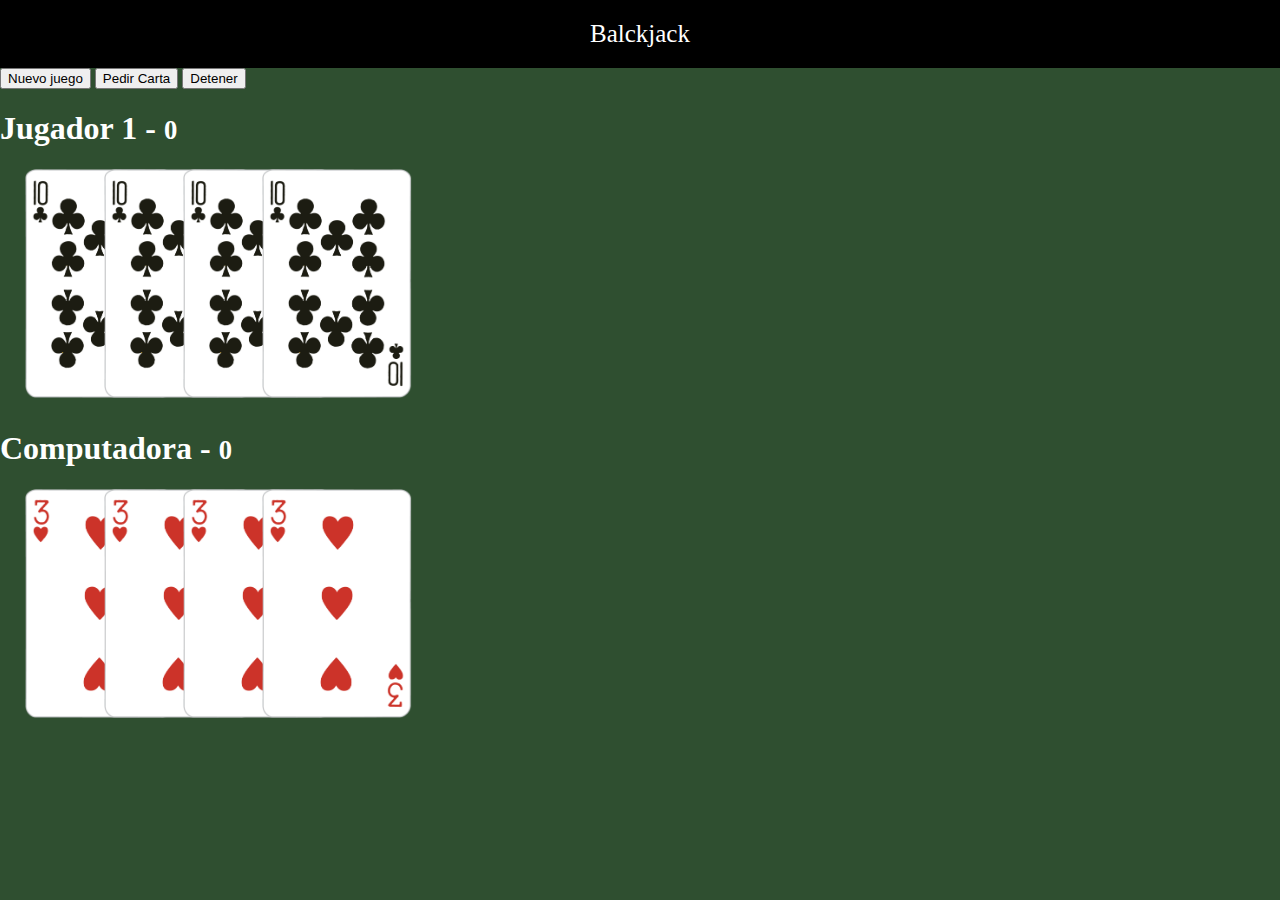
==== index.html @ 2a311c44 "commit inicial pedirCartas" ====
<!DOCTYPE html>
<html lang="es">
  <head>
    <meta charset="UTF-8" />
    <meta name="viewport" content="width=device-width, initial-scale=1.0" />
    <meta http-equiv="X-UA-Compatible" content="ie=edge" />
    <title>Blacjack</title>

    <!-- Estilos -->
    <link href="https://cdn.jsdelivr.net/npm/bootstrap@5.2.0/dist/css/bootstrap.min.css" rel="stylesheet" integrity="sha384-gH2yIJqKdNHPEq0n4Mqa/HGKIhSkIHeL5AyhkYV8i59U5AR6csBvApHHNl/vI1Bx" crossorigin="anonymous">
    <link rel="stylesheet" href="./assets/css/styles.css">

    <!-- scripts -->
    <script src="./assets/js/undescore-min.js" defer></script>
    <script src="./assets/js/juego.js" defer></script>


  </head>
  <body>
    
    <header class="titulo">Balckjack</header>

    <div class="row mt-2">
        <div class="col text-center">
            <button class="btn btn-danger">Nuevo juego</button>
            <button class="btn btn-primary">Pedir Carta</button>
            <button class="btn btn-primary">Detener</button>
        </div>
    </div>

    <div class="row container">
      <div class="col">
        <h1>Jugador 1 - <small>0</small></h1>
        <div id="jugador-cartas">
          <img class="carta" src="./assets/cartas/10C.png">
          <img class="carta" src="./assets/cartas/10C.png">
          <img class="carta" src="./assets/cartas/10C.png">
          <img class="carta" src="./assets/cartas/10C.png">
        </div>
      </div>
    </div>


    <div class="row container mt-2">
      <div class="col">
        <h1>Computadora - <small>0</small></h1>
        <div id="computadora-cartas">
          <img class="carta" src="./assets/cartas/3H.png">
          <img class="carta" src="./assets/cartas/3H.png">
          <img class="carta" src="./assets/cartas/3H.png">
          <img class="carta" src="./assets/cartas/3H.png">
        </div>
      </div>
    </div>

  </body>
</html>
---- assets/css/styles.css ----
html, body {
    margin: 0px;
    background-color: #2F4F30;
    color: white;
}

.titulo{
    text-align: center;
    background-color: black;
    color:white;
    padding: 20px;
    font-size: 25px;
}
.carta {
    position: relative;
    width: 150px;
    left: 100px;
    margin-left: -75px;
}

#jugador-cartas,#computadora-cartas {
    height: 240px;
}
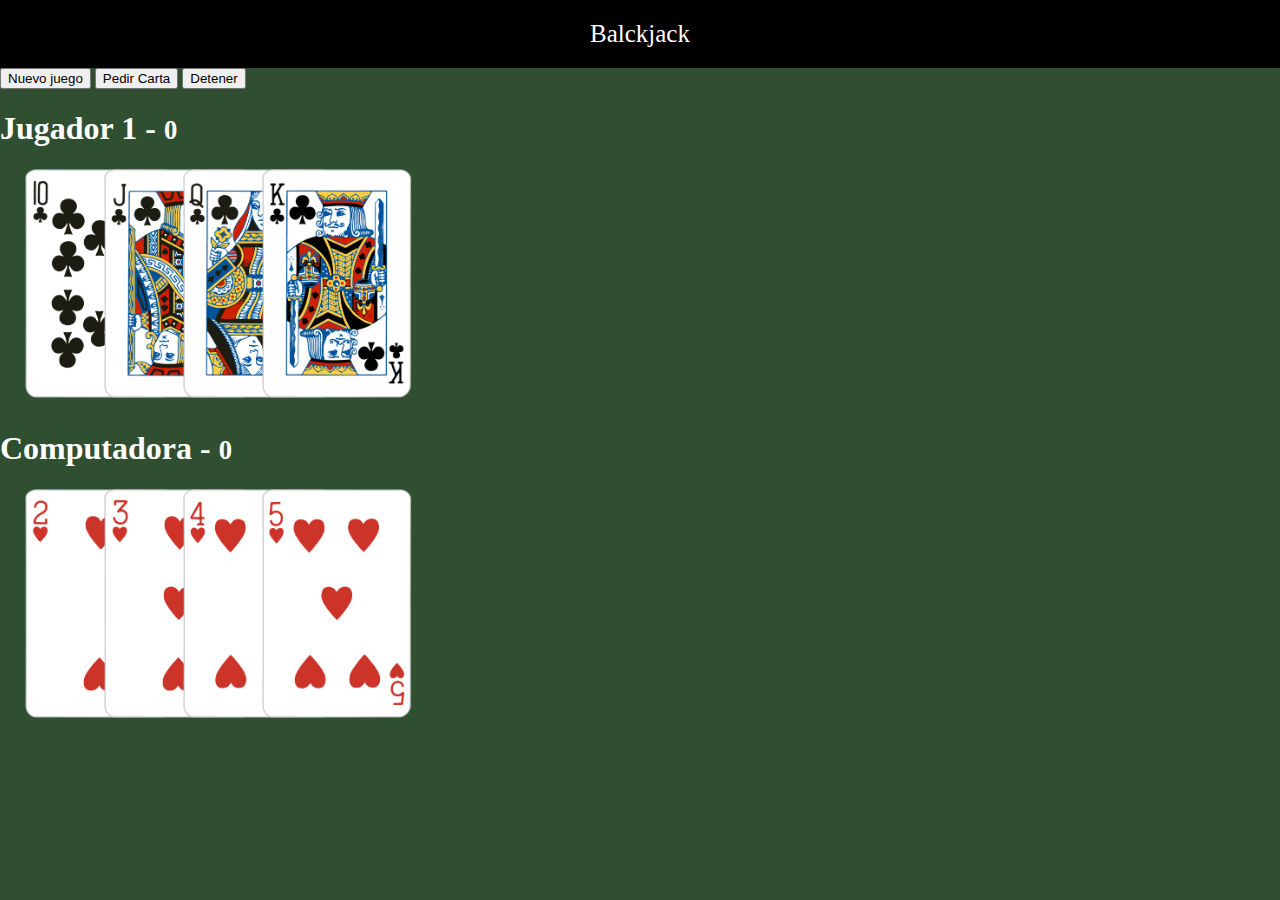
==== commit f24f7da7: "modificacion de cartas mostradas" ====
--- a/index.html
+++ b/index.html
@@ -33,9 +33,9 @@
         <h1>Jugador 1 - <small>0</small></h1>
         <div id="jugador-cartas">
           <img class="carta" src="./assets/cartas/10C.png">
-          <img class="carta" src="./assets/cartas/10C.png">
-          <img class="carta" src="./assets/cartas/10C.png">
-          <img class="carta" src="./assets/cartas/10C.png">
+          <img class="carta" src="./assets/cartas/JC.png">
+          <img class="carta" src="./assets/cartas/QC.png">
+          <img class="carta" src="./assets/cartas/KC.png">
         </div>
       </div>
     </div>
@@ -45,10 +45,10 @@
       <div class="col">
         <h1>Computadora - <small>0</small></h1>
         <div id="computadora-cartas">
+          <img class="carta" src="./assets/cartas/2H.png">
           <img class="carta" src="./assets/cartas/3H.png">
-          <img class="carta" src="./assets/cartas/3H.png">
-          <img class="carta" src="./assets/cartas/3H.png">
-          <img class="carta" src="./assets/cartas/3H.png">
+          <img class="carta" src="./assets/cartas/4H.png">
+          <img class="carta" src="./assets/cartas/5H.png">
         </div>
       </div>
     </div>
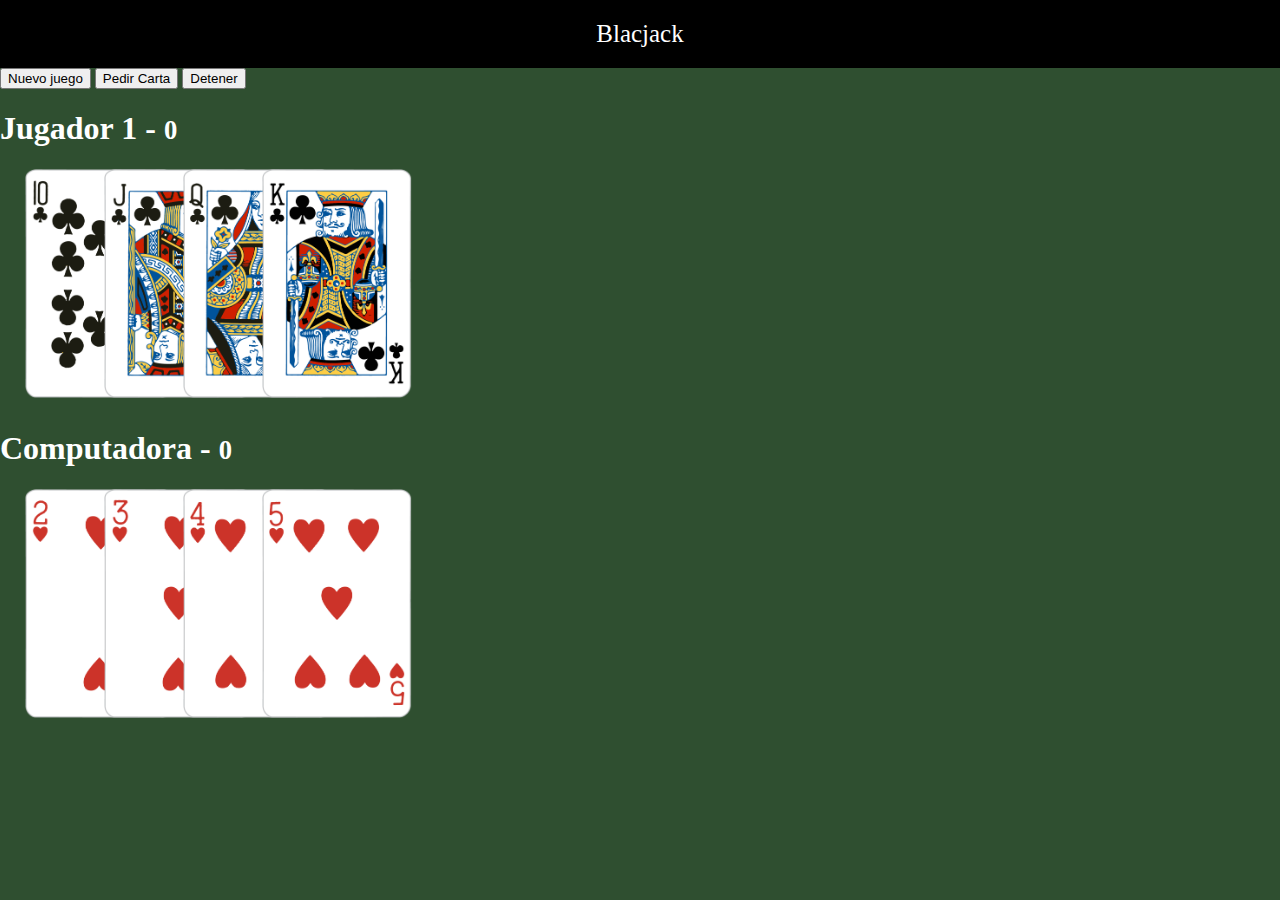
==== commit 08d0e8e9: "función valorCarta" ====
--- a/index.html
+++ b/index.html
@@ -18,13 +18,13 @@
   </head>
   <body>
     
-    <header class="titulo">Balckjack</header>
+    <header class="titulo">Blacjack</header>
 
     <div class="row mt-2">
-        <div class="col text-center">
-            <button class="btn btn-danger">Nuevo juego</button>
-            <button class="btn btn-primary">Pedir Carta</button>
-            <button class="btn btn-primary">Detener</button>
+        <div id="divBotones" class="col text-center">
+            <button id="btnNuevo" class="btn btn-danger">Nuevo juego</button>
+            <button id="btnPedir" class="btn btn-primary">Pedir Carta</button>
+            <button id="btnDetener" class="btn btn-primary">Detener</button>
         </div>
     </div>
 
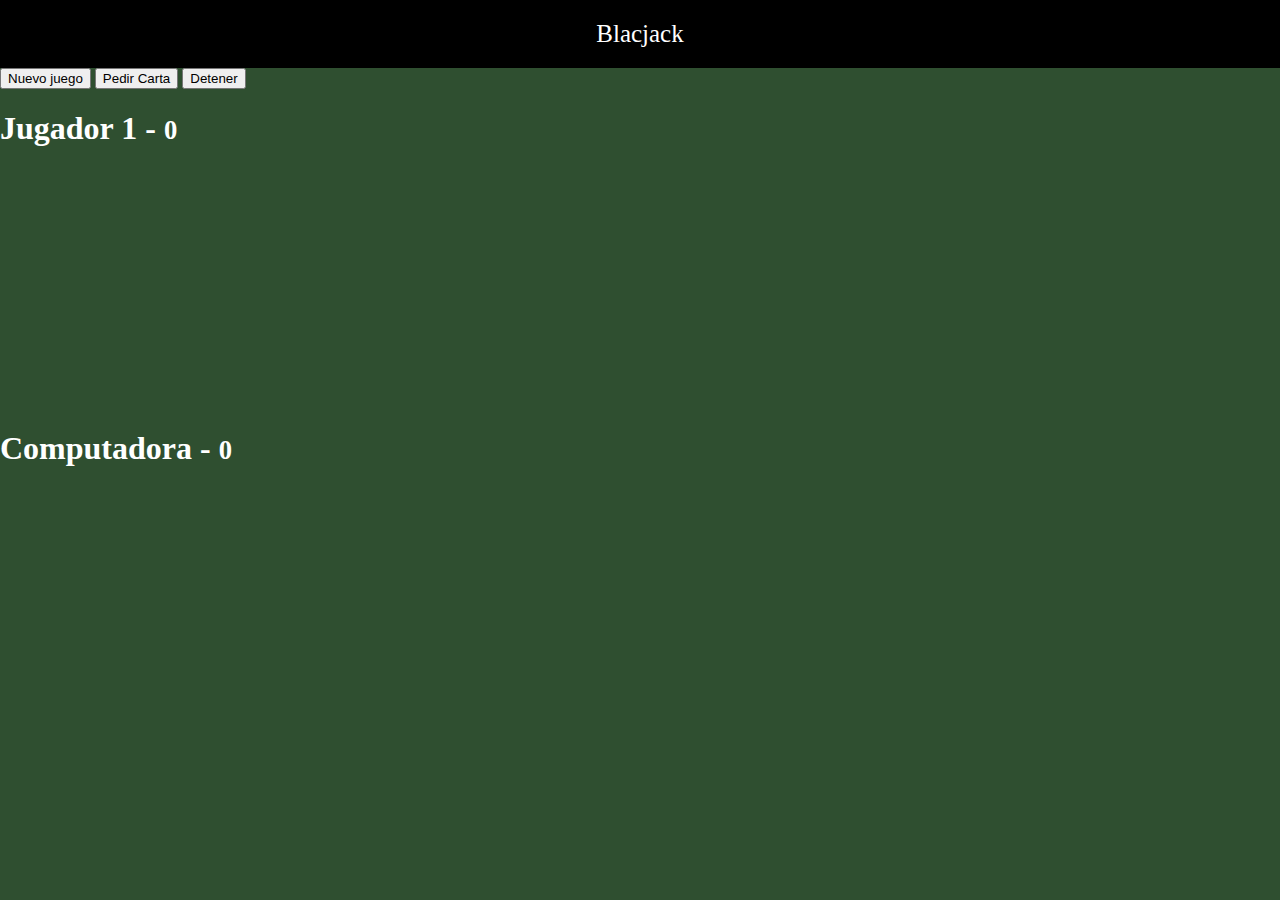
==== commit 6c553c1f: "turno computadora" ====
--- a/index.html
+++ b/index.html
@@ -32,10 +32,10 @@
       <div class="col">
         <h1>Jugador 1 - <small>0</small></h1>
         <div id="jugador-cartas">
-          <img class="carta" src="./assets/cartas/10C.png">
+          <!-- <img class="carta" src="./assets/cartas/10C.png">
           <img class="carta" src="./assets/cartas/JC.png">
           <img class="carta" src="./assets/cartas/QC.png">
-          <img class="carta" src="./assets/cartas/KC.png">
+          <img class="carta" src="./assets/cartas/KC.png"> -->
         </div>
       </div>
     </div>
@@ -45,10 +45,10 @@
       <div class="col">
         <h1>Computadora - <small>0</small></h1>
         <div id="computadora-cartas">
-          <img class="carta" src="./assets/cartas/2H.png">
+          <!-- <img class="carta" src="./assets/cartas/2H.png">
           <img class="carta" src="./assets/cartas/3H.png">
           <img class="carta" src="./assets/cartas/4H.png">
-          <img class="carta" src="./assets/cartas/5H.png">
+          <img class="carta" src="./assets/cartas/5H.png"> -->
         </div>
       </div>
     </div>
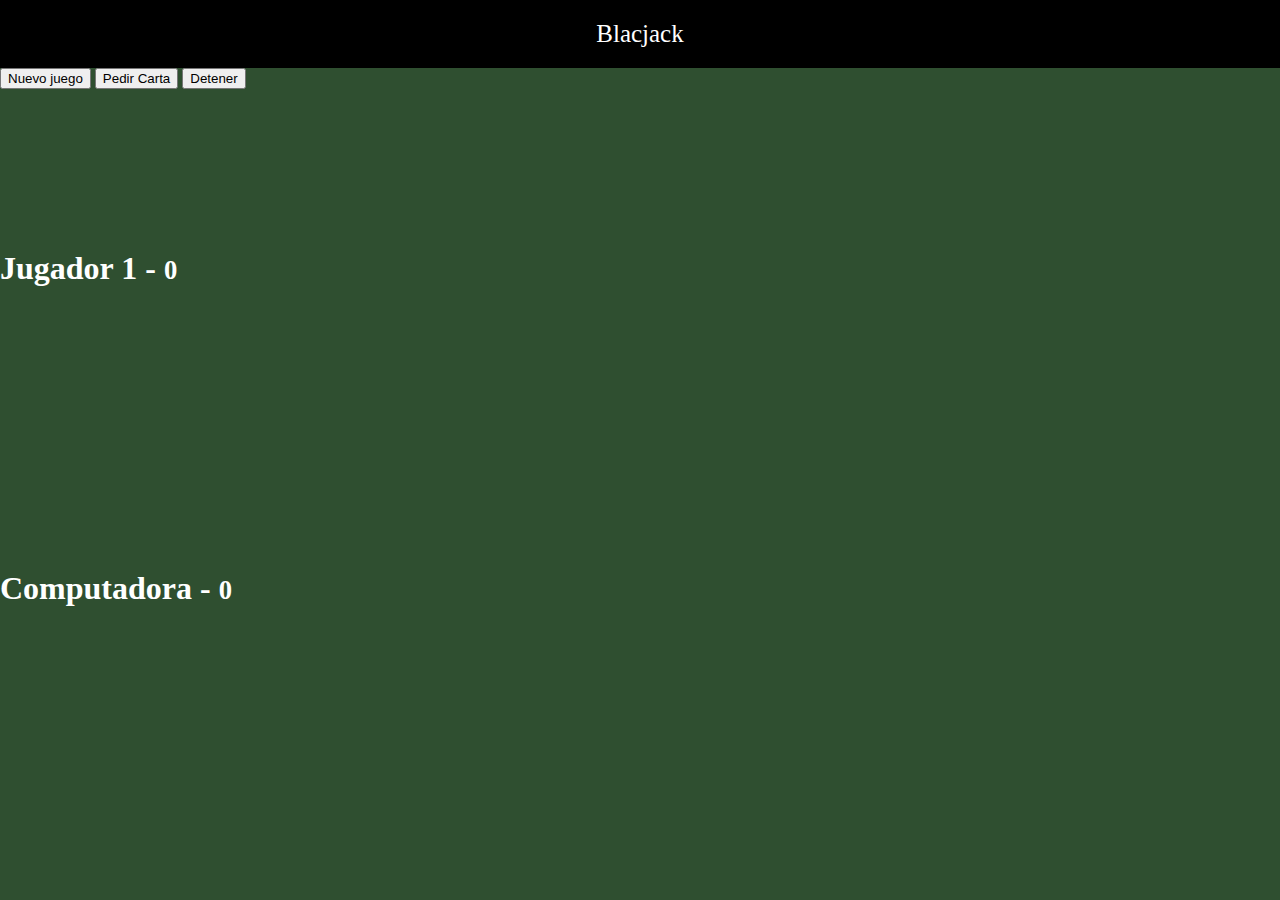
==== commit c34ae32a: "Finalizado" ====
--- a/index.html
+++ b/index.html
@@ -28,6 +28,8 @@
         </div>
     </div>
 
+    <div id="marcador"></div>
+
     <div class="row container">
       <div class="col">
         <h1>Jugador 1 - <small>0</small></h1>
--- a/assets/css/styles.css
+++ b/assets/css/styles.css
@@ -2,6 +2,14 @@
     margin: 0px;
     background-color: #2F4F30;
     color: white;
+}
+
+#marcador {
+    height: 100px;
+    text-align: center;
+    padding: 20px;
+    font-size: 25px;
+    color: yellowgreen;
 }
 
 .titulo{
